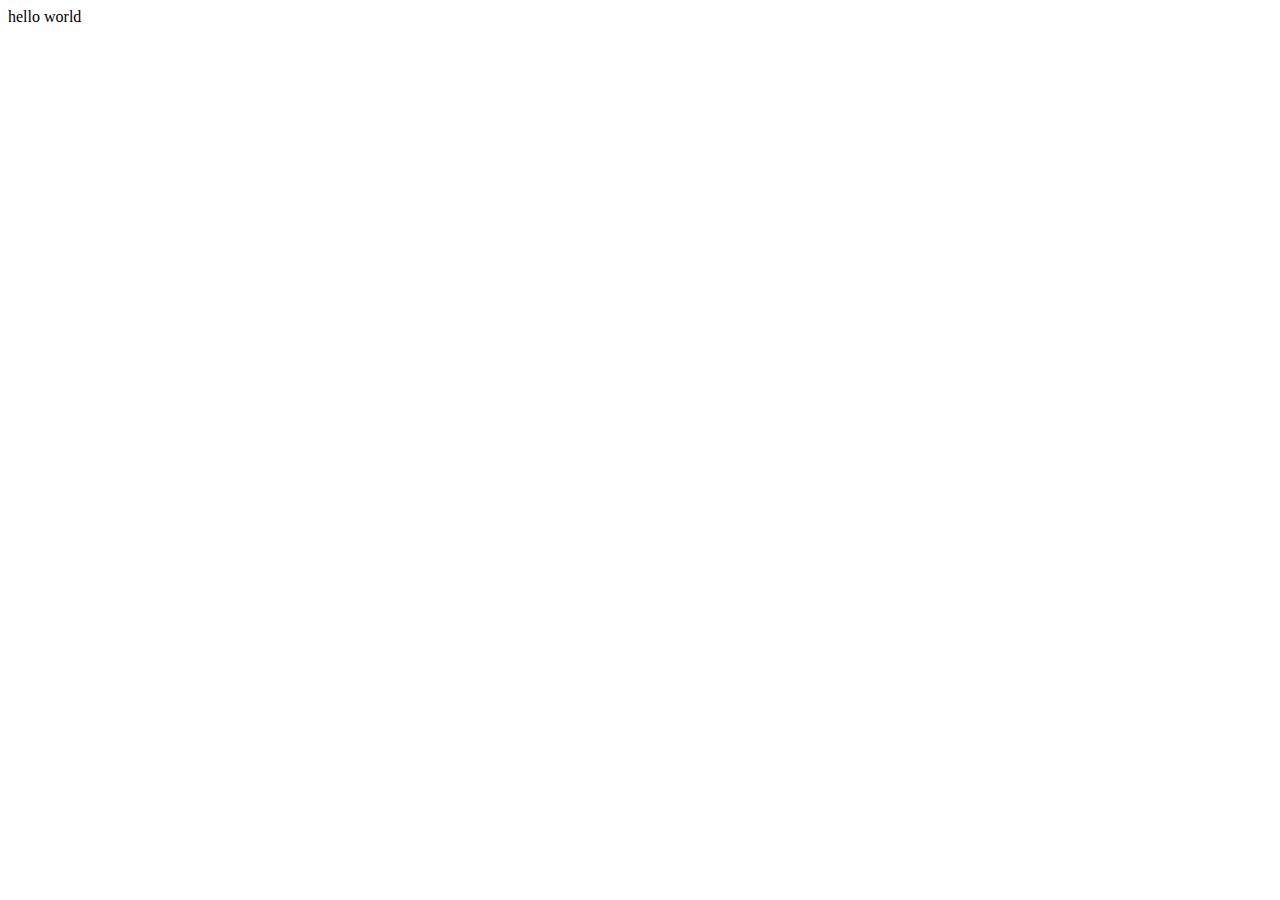
==== index.html @ 0908d051 "new repo" ====
<!DOCTYPE html>
<html lang="en">
<head>
    <meta charset="UTF-8">
    <meta name="viewport" content="width=device-width, initial-scale=1.0">
    <title>Document</title>
</head>
<body>
    hello world
    
</body>
</html>
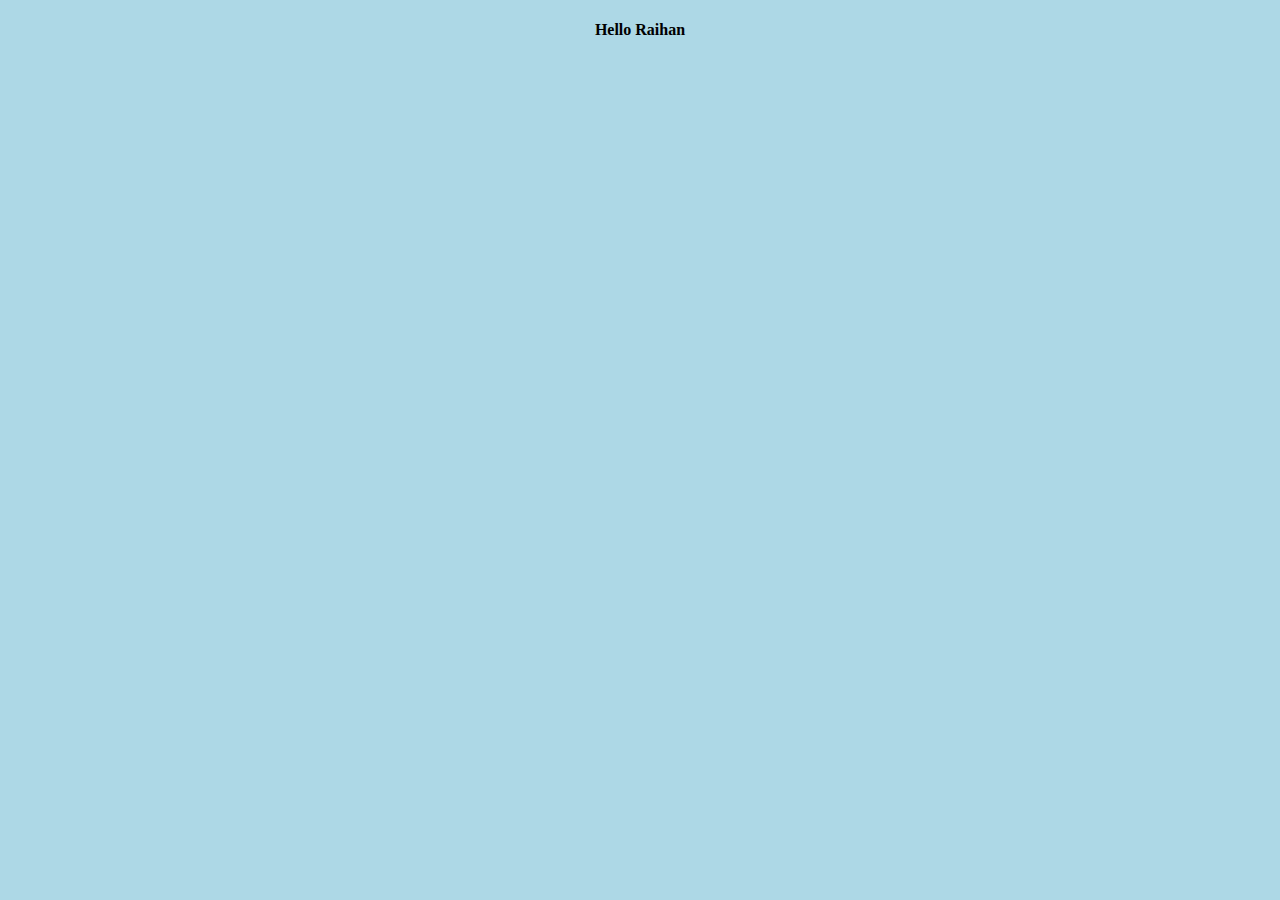
==== commit fccc5e36: "style added" ====
--- a/index.html
+++ b/index.html
@@ -4,9 +4,9 @@
     <meta charset="UTF-8">
     <meta name="viewport" content="width=device-width, initial-scale=1.0">
     <title>Document</title>
+    <link rel="stylesheet" href="./css/style.css"/>
 </head>
 <body>
-    hello world
-    
+    <h4>Hello Raihan</h4>
 </body>
 </html>--- a/css/style.css
+++ b/css/style.css
@@ -0,0 +1,7 @@
+body {
+    background-color: lightblue;
+  }
+  
+h4{
+    text-align: center;
+}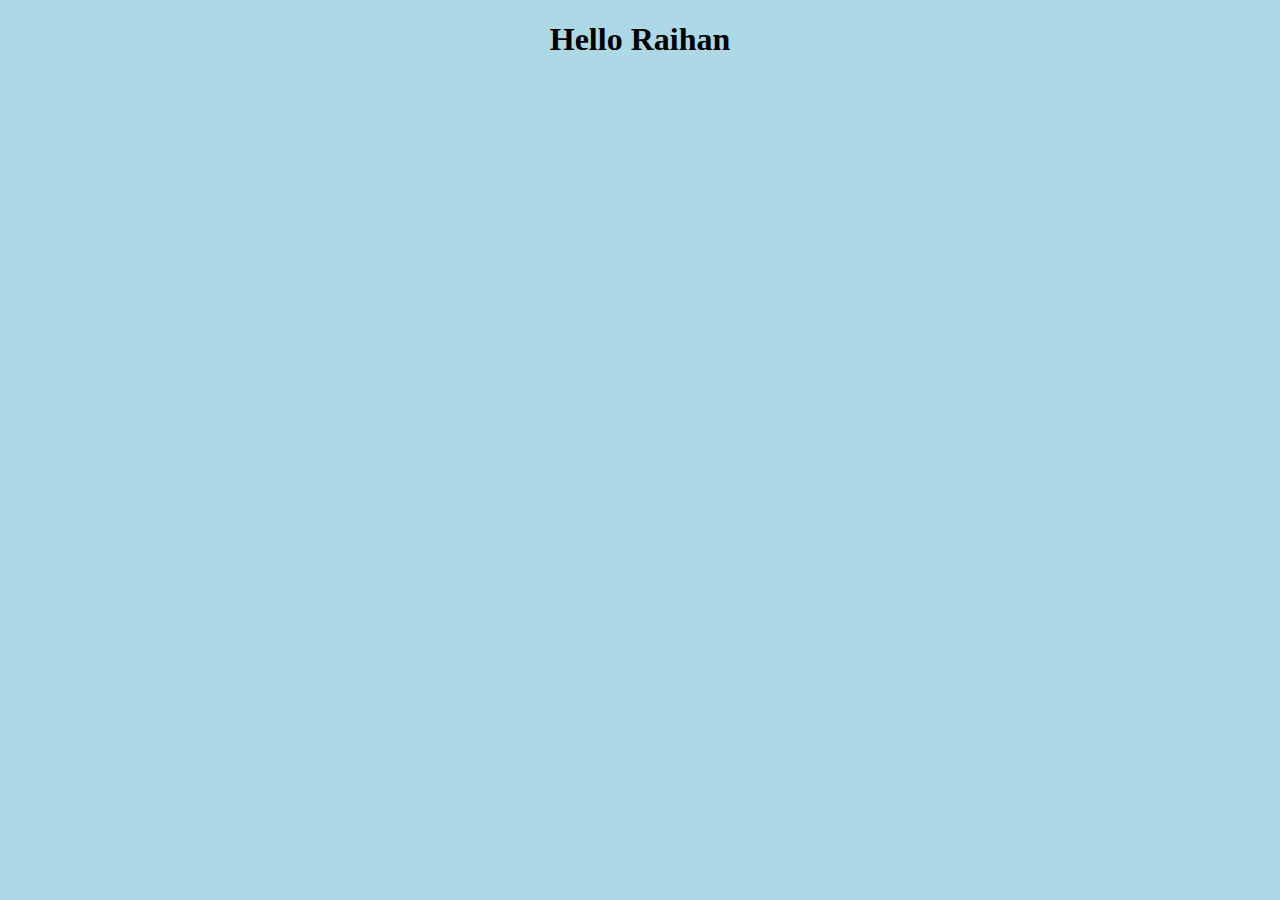
==== commit 125a48a0: "in_class_assignment added" ====
--- a/index.html
+++ b/index.html
@@ -7,6 +7,6 @@
     <link rel="stylesheet" href="./css/style.css"/>
 </head>
 <body>
-    <h4>Hello Raihan</h4>
+    <h1>Hello Raihan</h1>
 </body>
 </html>--- a/css/style.css
+++ b/css/style.css
@@ -2,6 +2,6 @@
     background-color: lightblue;
   }
   
-h4{
+h1{
     text-align: center;
 }